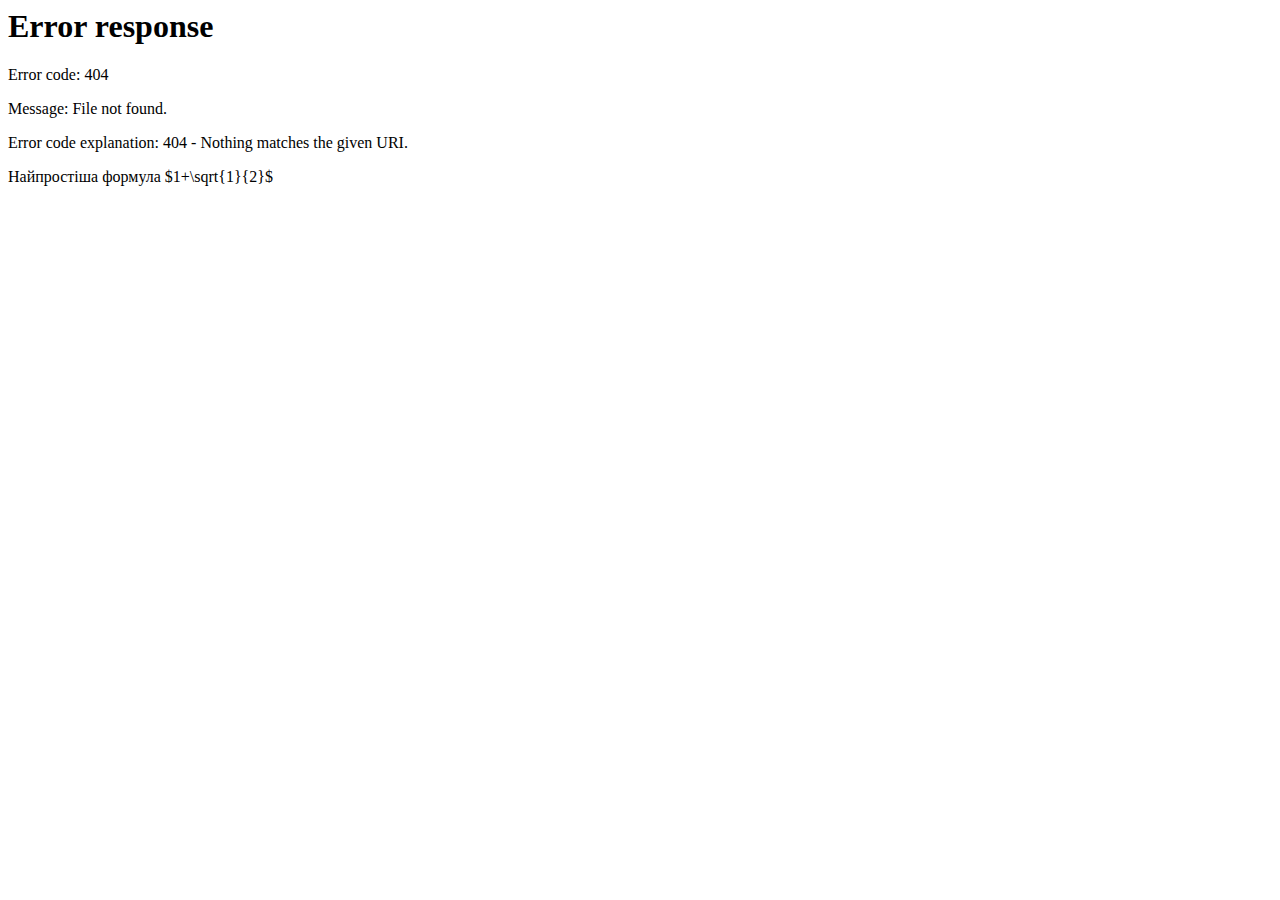
==== index.html @ 66fe5d5f "Update index.html" ====
<html>
<head>
<script src="https://vkontakte.ru/js/api/xd_connection.js?2" type="text/javascript"></script>
<script type="text/x-mathjax-config">
MathJax.Hub.Config({
  tex2jax: {inlineMath: [['$','$'], ['\\(','\\)']]}
});
</script>
<script type="text/javascript"
  src="//cdn.mathjax.org/mathjax/latest/MathJax.js?config=TeX-AMS-MML_HTMLorMML">
</script>
<script>
var xmlhttp = new XMLHttpRequest();
xmlhttp.open("GET", "problems.xml", false);
xmlhttp.send();
document.write(xmlhttp.responseText);
var xmlDoc = xmlhttp.responseXML; 
var problems = xmlDoc.getElementsByTagName("problem");
//window.onload = function() {
//	var text = document.getElementById("text");
	for (i = 0; i < problems.length; i++) {
//		text.innerHTML = problems[i].getElementsByTagName("text")[0].childNodes[0].nodeValue;
		document.write(problems[i].getElementsByTagName("text")[0].childNodes[0].nodeValue);
	}
//}
</script>
</head>
<body>
<p>Найпростіша формула $1+\sqrt{1}{2}$</p>
</body>
</html>
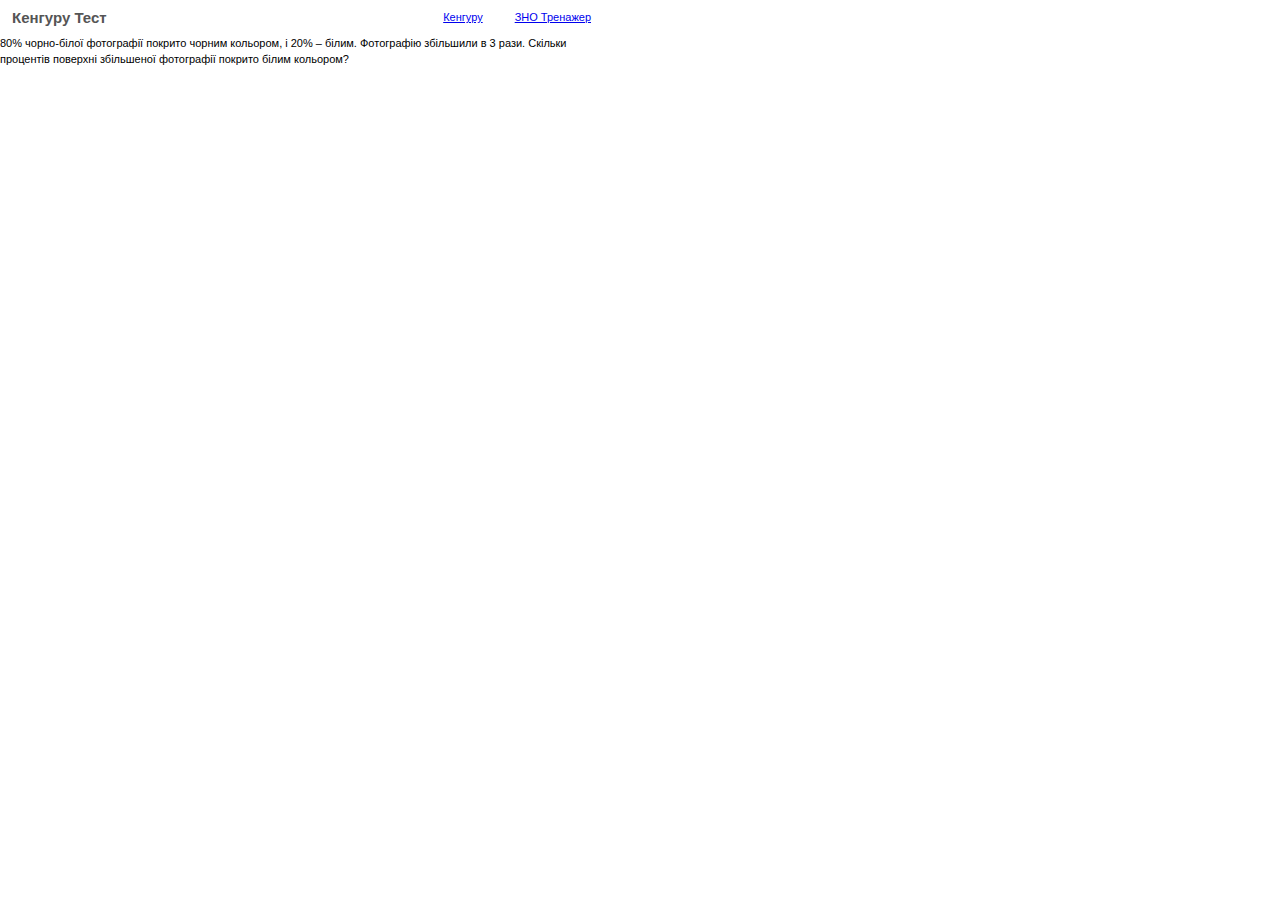
==== commit 77cad5aa: "Update index.html" ====
--- a/index.html
+++ b/index.html
@@ -1,5 +1,6 @@
 <html>
 <head>
+<link href="style.css" type="text/css" rel="stylesheet"></link>
 <script src="https://vkontakte.ru/js/api/xd_connection.js?2" type="text/javascript"></script>
 <script type="text/x-mathjax-config">
 MathJax.Hub.Config({
@@ -13,19 +14,34 @@
 var xmlhttp = new XMLHttpRequest();
 xmlhttp.open("GET", "problems.xml", false);
 xmlhttp.send();
-document.write(xmlhttp.responseText);
 var xmlDoc = xmlhttp.responseXML; 
 var problems = xmlDoc.getElementsByTagName("problem");
-//window.onload = function() {
-//	var text = document.getElementById("text");
+window.onload = function() {
+	var text = document.getElementById("text");
 	for (i = 0; i < problems.length; i++) {
-//		text.innerHTML = problems[i].getElementsByTagName("text")[0].childNodes[0].nodeValue;
-		document.write(problems[i].getElementsByTagName("text")[0].childNodes[0].nodeValue);
+		text.innerHTML = problems[i].getElementsByTagName("text")[0].childNodes[0].nodeValue;
 	}
-//}
-</script>
-</head>
-<body>
-<p>Найпростіша формула $1+\sqrt{1}{2}$</p>
+}
+</script><body>
+<header>
+<h1>Кенгуру Тест</h1>
+</header>
+<nav>
+<ul>
+	<li><a href="#">Кенгуру</a></li>
+	<li><a href="#">ЗНО Тренажер</a></li>
+</ul>
+</nav>
+<section>
+<h2></h2>
+<div id="list">
+	
+</div>
+</div>
+<div id="problem">
+	<div id="text">
+	</div>
+</div>
+</section>
 </body>
 </html>
--- a/style.css
+++ b/style.css
@@ -0,0 +1,68 @@
+/**************************
+ Reset default browser CSS
+**************************/
+html, body, div, span, h1, h2, h3, h4, 
+h5, h6, p, a, strong, sub, sup, ol, ul, li,
+fieldset, form, label {
+	border: 0;
+	font-style: inherit;
+	font-weight: inherit;
+	margin: 0;
+	outline: 0;
+	padding: 0;
+	vertical-align: baseline;
+}
+legend, caption, table, tbody, tfoot, thead, tr, th, td {
+	margin: 0;
+	padding: 0;
+}
+ol, ul {
+	list-style: none;
+}
+/**************************
+ Fonts
+**************************/
+body {
+	font-size: 11px;
+	font-family: tahoma,arial,verdana,sans-serif,Lucida Sans;
+	font-weight: 400;
+	line-height: 15.4px;
+	width: 607px;
+}
+
+/**************************
+ Header (header)
+**************************/
+header {
+	float: left;
+	padding: 10px 7px 11px 12px;
+}
+header h1 {
+	color: #555;
+	font-size: 15px;
+	font-weight: 700;
+}
+/**************************
+ Navigation (nav)
+**************************/
+nav {
+	display: block;
+	float: right;
+}
+nav ul li {
+	display: inline;
+	float: left;
+	cursor: pointer;
+}
+nav ul li a {
+	display: block;
+	padding: 10px 16px;
+}
+
+/**************************
+ Section (section)
+**************************/
+section {
+	
+	float: left;
+}
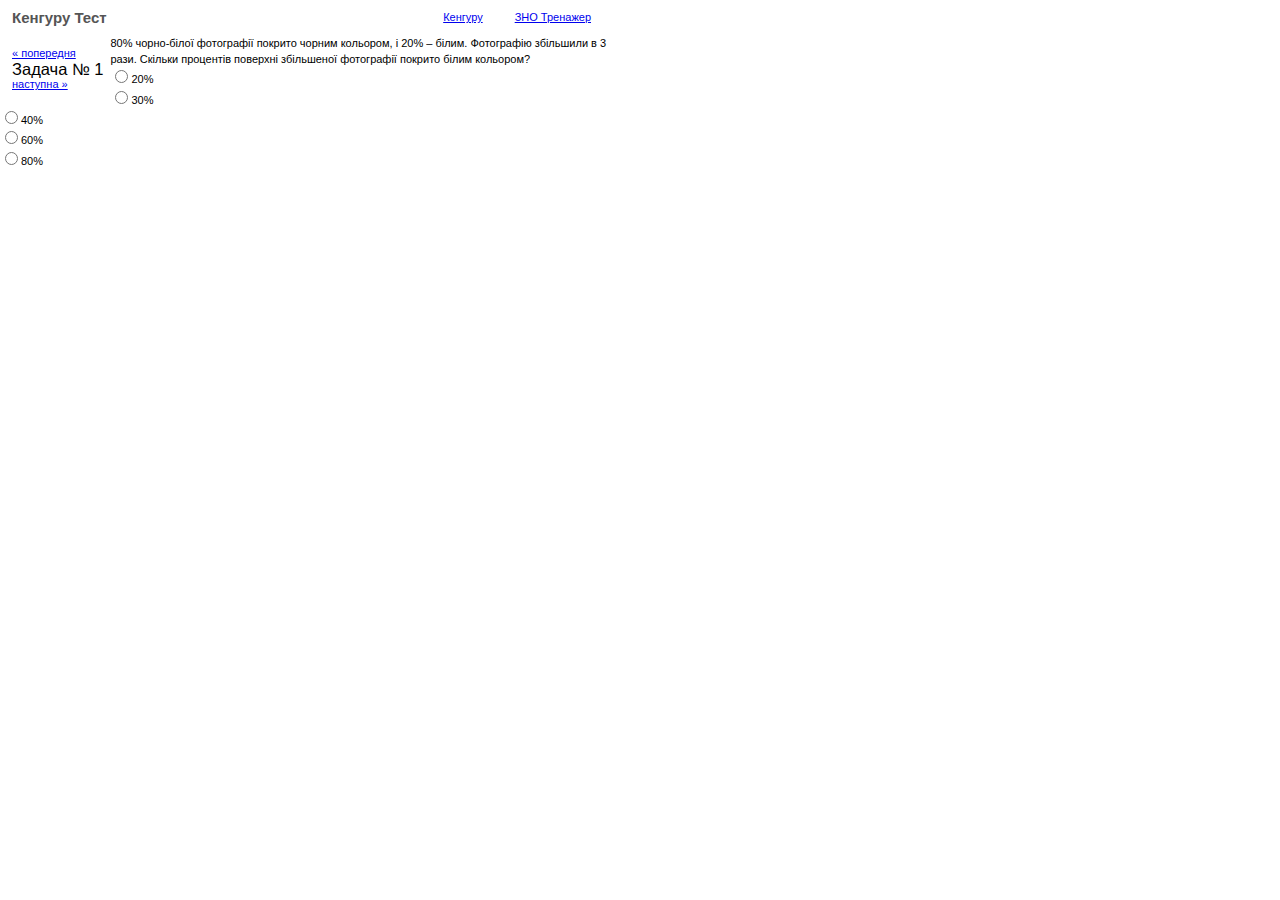
==== commit 7d86bdb1: "Update index.html" ====
--- a/index.html
+++ b/index.html
@@ -4,25 +4,79 @@
 <script src="https://vkontakte.ru/js/api/xd_connection.js?2" type="text/javascript"></script>
 <script type="text/x-mathjax-config">
 MathJax.Hub.Config({
-  tex2jax: {inlineMath: [['$','$'], ['\\(','\\)']]}
+	tex2jax: {inlineMath: [['$','$'], ['\\(','\\)']]}
 });
 </script>
-<script type="text/javascript"
-  src="//cdn.mathjax.org/mathjax/latest/MathJax.js?config=TeX-AMS-MML_HTMLorMML">
+<script src="http://ajax.googleapis.com/ajax/libs/jquery/1.11.2/jquery.min.js"></script>
+<script>
+$(document).ready(function() {
+	var current = 0;
+	var xmlhttp = new XMLHttpRequest();
+	xmlhttp.open("GET", "problems.xml", false);
+	xmlhttp.send();
+	var xmlDoc = xmlhttp.responseXML; 
+	var problems = xmlDoc.getElementsByTagName("problem");
+	var answers = new Array(problems.length);
+
+	var text = document.getElementById("text");
+	var distractors = document.getElementById("distractors");
+	text.innerHTML = problems[0].getElementsByTagName("text")[0].childNodes[0].nodeValue;
+	var distractorsData = problems[0].getElementsByTagName("distractor");
+	var distractorsHTML = "";
+	for (var j = 0; j < distractorsData.length; j++) {
+		distractorsHTML += "<div class=\"distractor\">"
+		distractorsHTML += "<input id=\"distractor" + j + "\" type=\"radio\"  name=\"distractors\" value=\"" + j + "\">";
+		distractorsHTML  += "<label for=\"distractor" + j + "\">" + distractorsData[j].childNodes[0].nodeValue  + "</label>";
+		distractorsHTML += "</div>";
+ 	}
+	distractors.innerHTML = distractorsHTML;
+	
+	$("#next").click(function() {
+		answers[current] = $("input[name='distractors']:checked").val(); 
+		current = (current + 1) % problems.length;
+		
+		$("#caption").html("Задача № " + (current + 1));
+		text.innerHTML = problems[current].getElementsByTagName("text")[0].childNodes[0].nodeValue;
+		var distractorsData = problems[current].getElementsByTagName("distractor");
+		var distractorsHTML = "";
+		for (var j = 0; j < distractorsData.length; j++) {
+			distractorsHTML += "<div class=\"distractor\">";
+			if (answers[current] == j) {
+				distractorsHTML += "<input id=\"distractor" + j + "\" type=\"radio\"  name=\"distractors\" value=\"" + j + "\" checked>";
+			} else {
+				distractorsHTML += "<input id=\"distractor" + j + "\" type=\"radio\"  name=\"distractors\" value=\"" + j + "\">";
+			}
+			distractorsHTML  += "<label for=\"distractor" + j + "\">" + distractorsData[j].childNodes[0].nodeValue  + "</label>";
+			distractorsHTML += "</div>";
+		}
+		distractors.innerHTML = distractorsHTML;
+	});
+	
+	$("#previous").click(function() {
+		answers[current] = $("input[name='distractors']:checked").val();
+		current = ((current - 1) + problems.length) % problems.length;		 
+		
+		$("#caption").html("Задача № " + (current + 1));
+		text.innerHTML = problems[current].getElementsByTagName("text")[0].childNodes[0].nodeValue;
+		var distractorsData = problems[current].getElementsByTagName("distractor");
+		var distractorsHTML = "";
+		for (var j = 0; j < distractorsData.length; j++) {
+			distractorsHTML += "<div class=\"distractor\">";
+			if (answers[current] == j) {
+				distractorsHTML += "<input id=\"distractor" + j + "\" type=\"radio\"  name=\"distractors\" value=\"" + j + "\" checked>";
+			} else {
+				distractorsHTML += "<input id=\"distractor" + j + "\" type=\"radio\"  name=\"distractors\" value=\"" + j + "\">";
+			}
+			distractorsHTML  += "<label for=\"distractor" + j + "\">" + distractorsData[j].childNodes[0].nodeValue  + "</label>";
+			distractorsHTML += "</div>";
+		}
+		distractors.innerHTML = distractorsHTML;
+	});
+});
+
 </script>
-<script>
-var xmlhttp = new XMLHttpRequest();
-xmlhttp.open("GET", "problems.xml", false);
-xmlhttp.send();
-var xmlDoc = xmlhttp.responseXML; 
-var problems = xmlDoc.getElementsByTagName("problem");
-window.onload = function() {
-	var text = document.getElementById("text");
-	for (i = 0; i < problems.length; i++) {
-		text.innerHTML = problems[i].getElementsByTagName("text")[0].childNodes[0].nodeValue;
-	}
-}
-</script><body>
+</head>
+<body>
 <header>
 <h1>Кенгуру Тест</h1>
 </header>
@@ -33,15 +87,21 @@
 </ul>
 </nav>
 <section>
-<h2></h2>
-<div id="list">
-	
-</div>
-</div>
-<div id="problem">
-	<div id="text">
+	<header>
+		<div id="previous">
+			<a href="#">« попередня</a>
+		</div>
+		<h2 id="caption">Задача № 1</h2>
+		<div id="next">
+			<a href="#">наступна »</a>
+		</div>
+	</header>
+	<div id="problem">
+		<div id="text">
+		</div>
+		<div id="distractors">
+		</div>
 	</div>
-</div>
 </section>
 </body>
 </html>
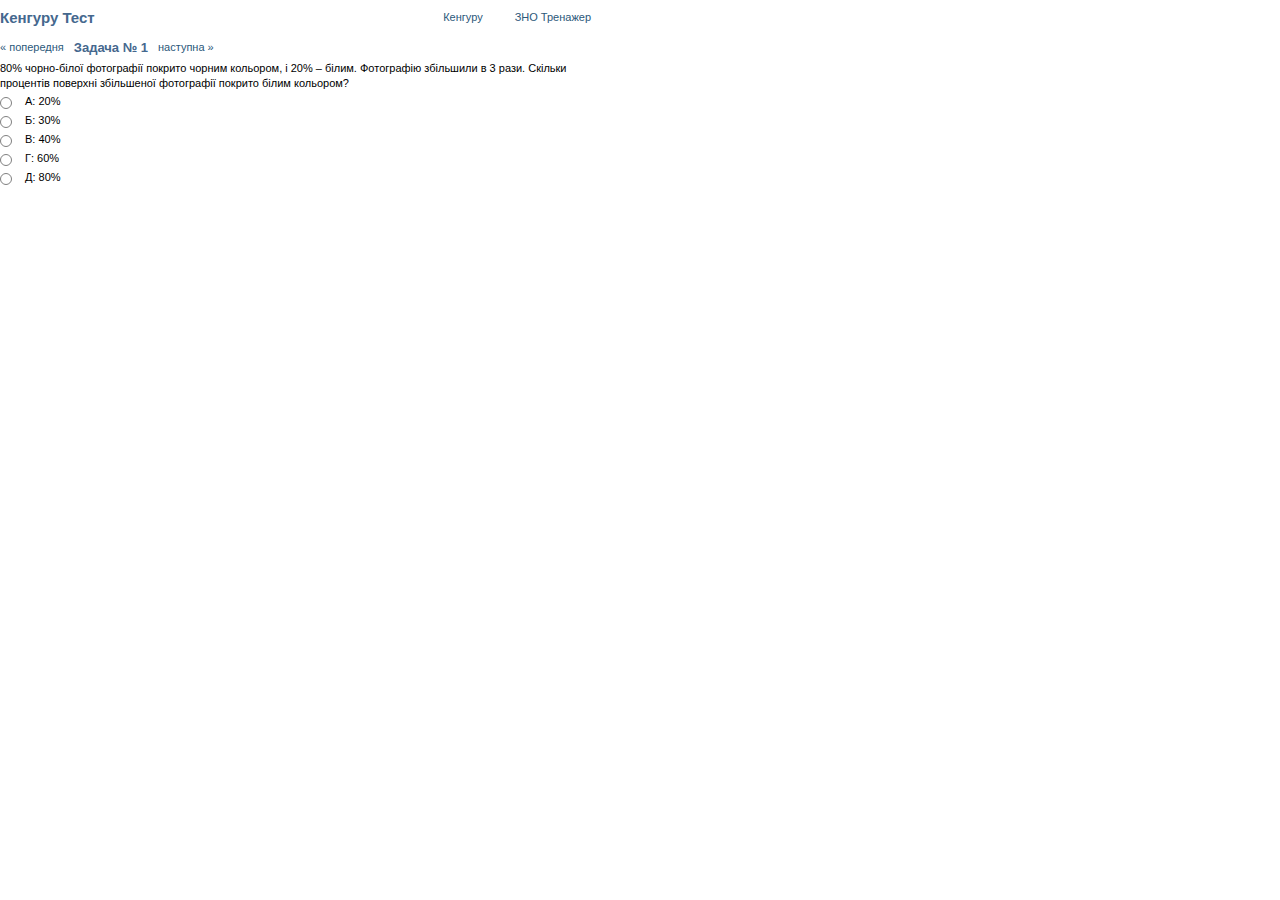
==== commit 94cf4c6a: "Update index.html" ====
--- a/index.html
+++ b/index.html
@@ -7,7 +7,7 @@
 	tex2jax: {inlineMath: [['$','$'], ['\\(','\\)']]}
 });
 </script>
-<script src="http://ajax.googleapis.com/ajax/libs/jquery/1.11.2/jquery.min.js"></script>
+<script src="https://ajax.googleapis.com/ajax/libs/jquery/1.11.2/jquery.min.js"></script>
 <script>
 $(document).ready(function() {
 	var current = 0;
--- a/style.css
+++ b/style.css
@@ -29,16 +29,26 @@
 	line-height: 15.4px;
 	width: 607px;
 }
-
+a {
+	color: #2B587A;
+	text-decoration: none;
+	cursor: pointer;
+}
+a:hover {
+	text-decoration: underline;
+}
+a:visited {
+	color: #2B587A;
+}
 /**************************
  Header (header)
 **************************/
 header {
 	float: left;
-	padding: 10px 7px 11px 12px;
+	padding: 10px 7px 0px 0px;
 }
 header h1 {
-	color: #555;
+	color: #45688E;
 	font-size: 15px;
 	font-weight: 700;
 }
@@ -58,11 +68,61 @@
 	display: block;
 	padding: 10px 16px;
 }
-
+nav ul li a:visited {
+	color: 
+}
 /**************************
  Section (section)
 **************************/
-section {
-	
+section {	
+	float: left;
+	display: block;
+}
+
+section header {
+	width: 100%;
+	padding: 5px 0;
+}
+
+section header h2{
+	float: left;
+	font-weight: bold;
+	color: #45688E;
+	font-size: 13px;
+	padding: 0 10px;
+}
+#next {
 	float: left;
 }
+#previous {
+	float: left;
+}
+input[type='radio'] {
+	position: absolute;
+	opacity: 0;
+}
+
+input[type='radio'] + label {
+	position: relative;
+	padding: 0 0 0 25px;
+	line-height: 19px;
+	margin: 0 0 10px 0;
+}
+
+input[type='radio'] + label:before {
+	cursor: pointer;
+	content: "";
+	display: block;
+	position: absolute;
+	top: 2px;
+	height: 10px;
+	width: 10px;
+	background: white;
+	border: 1px solid gray;
+	box-shadow: inset 0px 0px 0px 2px white;
+	border-radius: 6px;
+}
+input[type='radio']:checked + label:before {
+	cursor: pointer;
+	background: #45688E;
+}
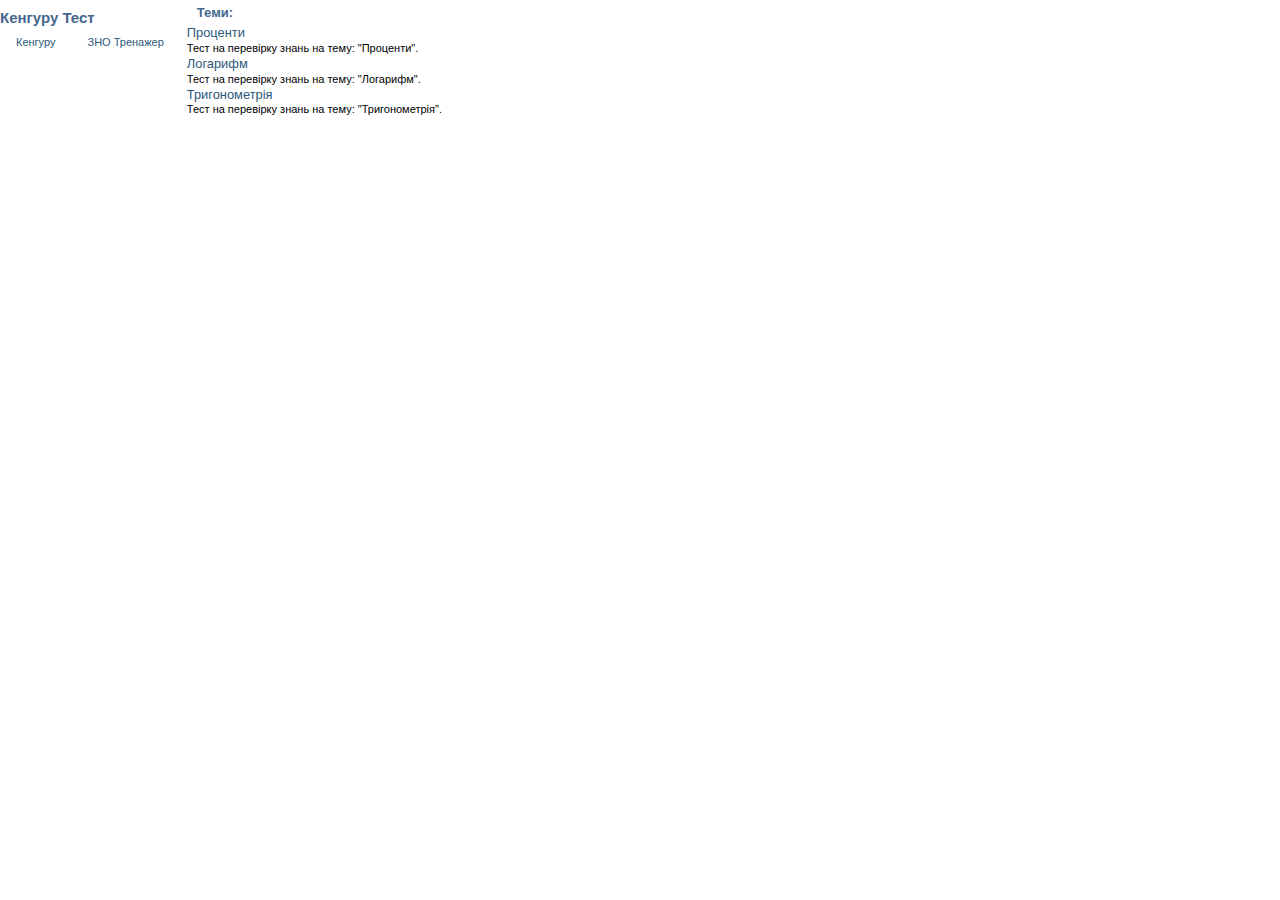
==== commit f8e8a6d9: "Update index.html" ====
--- a/index.html
+++ b/index.html
@@ -1,107 +1,47 @@
 <html>
 <head>
 <link href="style.css" type="text/css" rel="stylesheet"></link>
+<meta charset="UTF-8">
 <script src="https://vkontakte.ru/js/api/xd_connection.js?2" type="text/javascript"></script>
-<script type="text/x-mathjax-config">
-MathJax.Hub.Config({
-	tex2jax: {inlineMath: [['$','$'], ['\\(','\\)']]}
-});
-</script>
-<script src="https://ajax.googleapis.com/ajax/libs/jquery/1.11.2/jquery.min.js"></script>
+<script src="http://ajax.googleapis.com/ajax/libs/jquery/1.11.2/jquery.min.js"></script>
 <script>
 $(document).ready(function() {
-	var current = 0;
-	var xmlhttp = new XMLHttpRequest();
-	xmlhttp.open("GET", "problems.xml", false);
-	xmlhttp.send();
-	var xmlDoc = xmlhttp.responseXML; 
-	var problems = xmlDoc.getElementsByTagName("problem");
-	var answers = new Array(problems.length);
-
-	var text = document.getElementById("text");
-	var distractors = document.getElementById("distractors");
-	text.innerHTML = problems[0].getElementsByTagName("text")[0].childNodes[0].nodeValue;
-	var distractorsData = problems[0].getElementsByTagName("distractor");
-	var distractorsHTML = "";
-	for (var j = 0; j < distractorsData.length; j++) {
-		distractorsHTML += "<div class=\"distractor\">"
-		distractorsHTML += "<input id=\"distractor" + j + "\" type=\"radio\"  name=\"distractors\" value=\"" + j + "\">";
-		distractorsHTML  += "<label for=\"distractor" + j + "\">" + distractorsData[j].childNodes[0].nodeValue  + "</label>";
-		distractorsHTML += "</div>";
- 	}
-	distractors.innerHTML = distractorsHTML;
-	
-	$("#next").click(function() {
-		answers[current] = $("input[name='distractors']:checked").val(); 
-		current = (current + 1) % problems.length;
-		
-		$("#caption").html("Задача № " + (current + 1));
-		text.innerHTML = problems[current].getElementsByTagName("text")[0].childNodes[0].nodeValue;
-		var distractorsData = problems[current].getElementsByTagName("distractor");
-		var distractorsHTML = "";
-		for (var j = 0; j < distractorsData.length; j++) {
-			distractorsHTML += "<div class=\"distractor\">";
-			if (answers[current] == j) {
-				distractorsHTML += "<input id=\"distractor" + j + "\" type=\"radio\"  name=\"distractors\" value=\"" + j + "\" checked>";
-			} else {
-				distractorsHTML += "<input id=\"distractor" + j + "\" type=\"radio\"  name=\"distractors\" value=\"" + j + "\">";
-			}
-			distractorsHTML  += "<label for=\"distractor" + j + "\">" + distractorsData[j].childNodes[0].nodeValue  + "</label>";
-			distractorsHTML += "</div>";
+	$.ajax({
+		type: "GET",
+		url: "tests.xml",
+		dataType: "xml",
+		success: function(xml) {
+			$(xml).find("test").each(function() {
+				var title, test, description;
+				title = $(this).children("title").text();
+				path = $(this).children("path").text();
+				description = $(this).children("description").text();
+				test = "<article>";
+				test += "<h3><a href=\"" + path + "\">" + title + "</a></h3>";	
+				test += "<div class=\"description\">" + description + "</div>";
+				test += "</article>";
+				$("#tests").append(test);
+			});
+		},
+		error: function() {
+			alert("The file \"tests.xml\" is damaged or doesn't exist.");
 		}
-		distractors.innerHTML = distractorsHTML;
-	});
-	
-	$("#previous").click(function() {
-		answers[current] = $("input[name='distractors']:checked").val();
-		current = ((current - 1) + problems.length) % problems.length;		 
-		
-		$("#caption").html("Задача № " + (current + 1));
-		text.innerHTML = problems[current].getElementsByTagName("text")[0].childNodes[0].nodeValue;
-		var distractorsData = problems[current].getElementsByTagName("distractor");
-		var distractorsHTML = "";
-		for (var j = 0; j < distractorsData.length; j++) {
-			distractorsHTML += "<div class=\"distractor\">";
-			if (answers[current] == j) {
-				distractorsHTML += "<input id=\"distractor" + j + "\" type=\"radio\"  name=\"distractors\" value=\"" + j + "\" checked>";
-			} else {
-				distractorsHTML += "<input id=\"distractor" + j + "\" type=\"radio\"  name=\"distractors\" value=\"" + j + "\">";
-			}
-			distractorsHTML  += "<label for=\"distractor" + j + "\">" + distractorsData[j].childNodes[0].nodeValue  + "</label>";
-			distractorsHTML += "</div>";
-		}
-		distractors.innerHTML = distractorsHTML;
 	});
 });
-
 </script>
 </head>
 <body>
 <header>
 <h1>Кенгуру Тест</h1>
-</header>
 <nav>
 <ul>
-	<li><a href="#">Кенгуру</a></li>
-	<li><a href="#">ЗНО Тренажер</a></li>
+	<li><a href="https://vk.com/math_kangaroo">Кенгуру</a></li>
+	<li><a href="index.html">ЗНО Тренажер</a></li>
 </ul>
 </nav>
-<section>
-	<header>
-		<div id="previous">
-			<a href="#">« попередня</a>
-		</div>
-		<h2 id="caption">Задача № 1</h2>
-		<div id="next">
-			<a href="#">наступна »</a>
-		</div>
-	</header>
-	<div id="problem">
-		<div id="text">
-		</div>
-		<div id="distractors">
-		</div>
-	</div>
+</header>
+<section id="tests">
+	<header><h2>Теми:</h2></header>
 </section>
 </body>
 </html>
--- a/style.css
+++ b/style.css
@@ -27,7 +27,6 @@
 	font-family: tahoma,arial,verdana,sans-serif,Lucida Sans;
 	font-weight: 400;
 	line-height: 15.4px;
-	width: 607px;
 }
 a {
 	color: #2B587A;
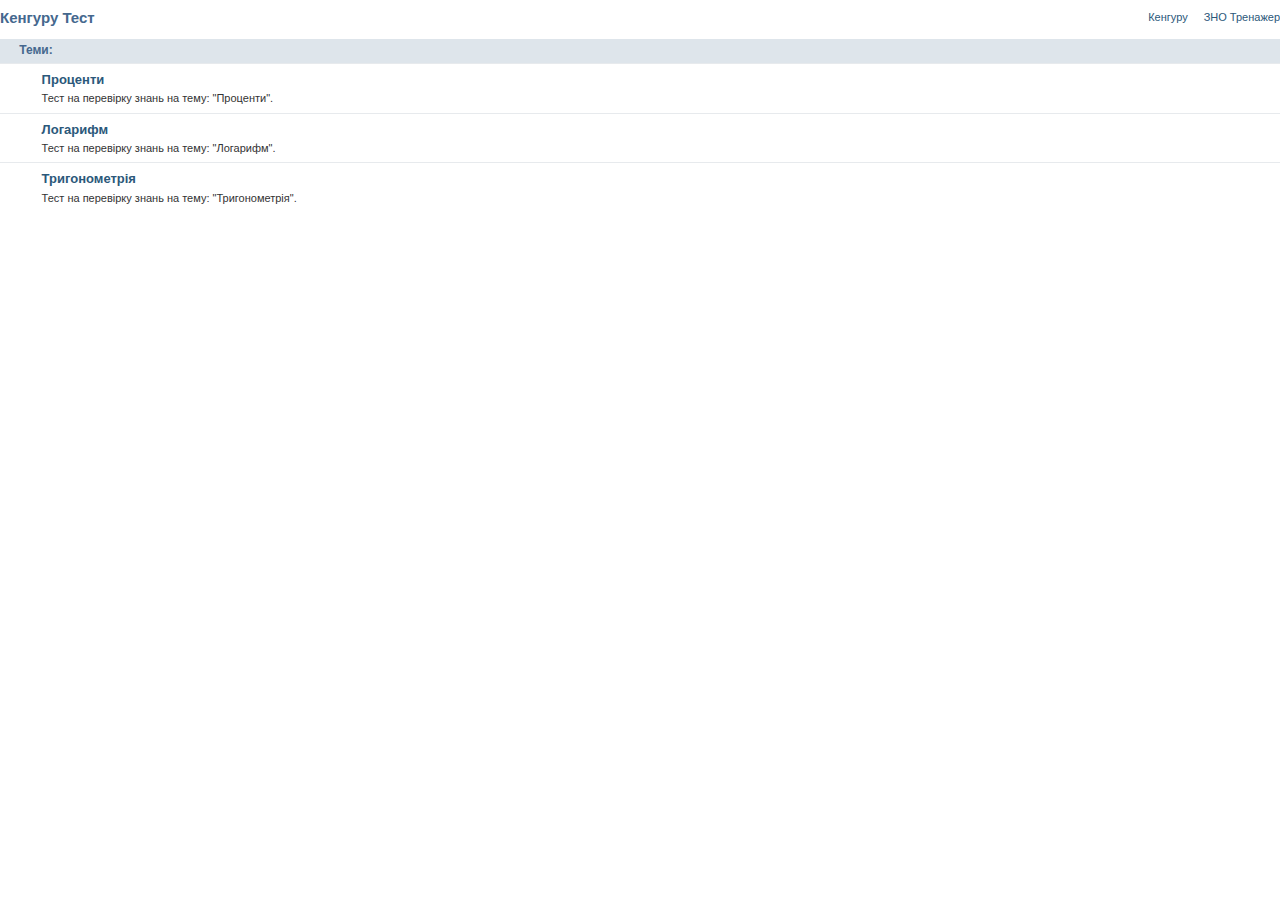
==== commit 9b47bd8f: "Update index.html" ====
--- a/index.html
+++ b/index.html
@@ -3,7 +3,7 @@
 <link href="style.css" type="text/css" rel="stylesheet"></link>
 <meta charset="UTF-8">
 <script src="https://vkontakte.ru/js/api/xd_connection.js?2" type="text/javascript"></script>
-<script src="http://ajax.googleapis.com/ajax/libs/jquery/1.11.2/jquery.min.js"></script>
+<script src="https://ajax.googleapis.com/ajax/libs/jquery/1.11.2/jquery.min.js"></script>
 <script>
 $(document).ready(function() {
 	$.ajax({
--- a/style.css
+++ b/style.css
@@ -43,10 +43,12 @@
  Header (header)
 **************************/
 header {
-	float: left;
-	padding: 10px 7px 0px 0px;
+	padding: 10px 0px;
+	float: left; 
+	width: 100%;
 }
 header h1 {
+	float: left;
 	color: #45688E;
 	font-size: 15px;
 	font-weight: 700;
@@ -65,7 +67,7 @@
 }
 nav ul li a {
 	display: block;
-	padding: 10px 16px;
+	padding: 0 0 0 16px;
 }
 nav ul li a:visited {
 	color: 
@@ -75,40 +77,53 @@
 **************************/
 section {	
 	float: left;
-	display: block;
+	width: 100%;
 }
-
 section header {
-	width: 100%;
+	float: left;
 	padding: 5px 0;
 }
-
-section header h2{
-	float: left;
+section h2{
 	font-weight: bold;
 	color: #45688E;
 	font-size: 13px;
-	padding: 0 10px;
+	float: left;
+}
+/**************************
+ #problem
+**************************/
+#problem h2 {
+	padding: 5px 0;
 }
 #next {
 	float: left;
+	padding-left: 10px;
 }
 #previous {
 	float: left;
+	padding-right: 10px;
 }
-input[type='radio'] {
+#problem {
+	float: left;
+	width: 100%;
+}
+#distractors {
+	float: left;
+	width: 100%;
+	
+}
+#distractors input[type='radio'] {
 	position: absolute;
 	opacity: 0;
 }
-
-input[type='radio'] + label {
+#distractors  input[type='radio'] + label {
+	cursor: pointer;
 	position: relative;
 	padding: 0 0 0 25px;
 	line-height: 19px;
 	margin: 0 0 10px 0;
 }
-
-input[type='radio'] + label:before {
+#distractors input[type='radio'] + label:before {
 	cursor: pointer;
 	content: "";
 	display: block;
@@ -121,7 +136,43 @@
 	box-shadow: inset 0px 0px 0px 2px white;
 	border-radius: 6px;
 }
-input[type='radio']:checked + label:before {
+#distractors input[type='radio']:checked + label:before {
 	cursor: pointer;
 	background: #45688E;
 }
+#text {
+	float: left;
+}
+/**************************
+ #tests
+**************************/
+#tests header {
+	background: none repeat scroll 0 0 #dee5eb;
+	float: left;
+	width: 100%;		
+	padding: 3px 0;
+	margin-top: 4px;
+}
+#tests header h2 {
+	font-size: 12px;
+	padding: 1px 0 1px 1.5%;
+}
+#tests article {
+	border-top: 1px solid #e7eaed;
+	float: left;
+	width: 100%;
+	padding: 4px 0 6px 0;
+}
+#tests article h3 {
+	font-weight: bold;
+	color: #45688E;
+	font-size: 13px;
+	padding: 4px 0 4px 3.25%;
+}
+#tests article .description {
+	font-size: 11px;
+	color: #333;
+	width: 98%;
+	float: left;
+	padding-left: 3.25%;
+}
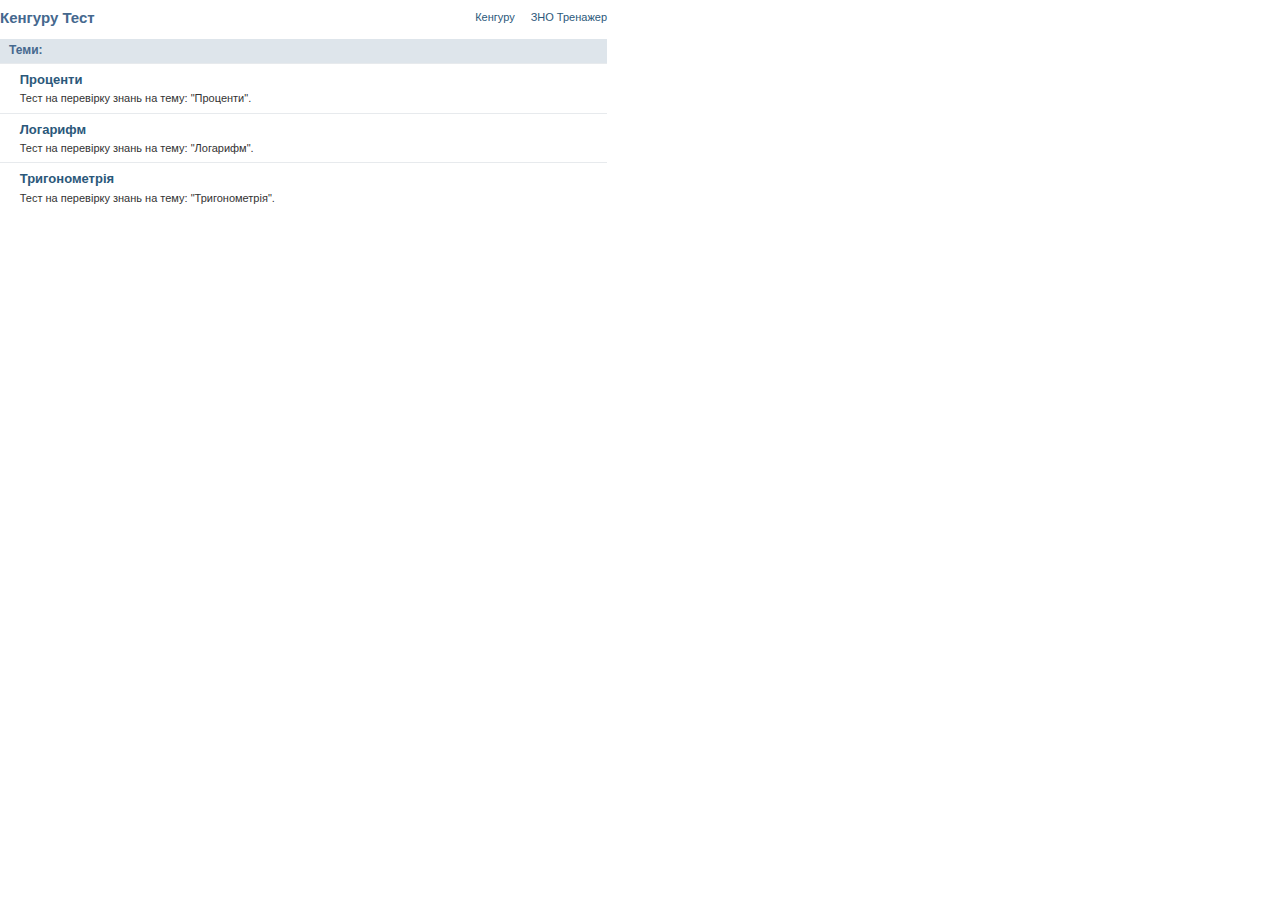
==== commit 84d8415d: "Update" ====
--- a/index.html
+++ b/index.html
@@ -44,4 +44,4 @@
 	<header><h2>Теми:</h2></header>
 </section>
 </body>
-</html>
+</html>--- a/style.css
+++ b/style.css
@@ -27,6 +27,7 @@
 	font-family: tahoma,arial,verdana,sans-serif,Lucida Sans;
 	font-weight: 400;
 	line-height: 15.4px;
+	width: 607px;
 }
 a {
 	color: #2B587A;
@@ -81,36 +82,49 @@
 }
 section header {
 	float: left;
-	padding: 5px 0;
+	background: none repeat scroll 0 0 #dee5eb;
+	float: left;
+	width: 100%;		
+	padding: 3px 0;
+	margin-top: 4px;
 }
 section h2{
+	float: left;
 	font-weight: bold;
 	color: #45688E;
-	font-size: 13px;
+	font-size: 12px;
+	padding: 1px 0 1px 1.5%;
+}
+article {
 	float: left;
+	width: 100%;
+	padding: 4px 0 6px 0;
+}
+article h3 {
+	font-weight: bold;
+	color: #45688E;
+	font-size: 13px;	
 }
 /**************************
- #problem
+ #distractors + #text
 **************************/
-#problem h2 {
-	padding: 5px 0;
-}
 #next {
 	float: left;
-	padding-left: 10px;
+	padding: 4px 0;
 }
 #previous {
 	float: left;
-	padding-right: 10px;
+	padding: 4px 10px 4px 3.25%;
 }
-#problem {
+#caption {
 	float: left;
-	width: 100%;
+	padding: 4px 10px 4px 0;
 }
 #distractors {
 	float: left;
-	width: 100%;
-	
+	color: #333;
+	width: 96.75%;
+	padding-left: 3.25%;
 }
 #distractors input[type='radio'] {
 	position: absolute;
@@ -142,37 +156,23 @@
 }
 #text {
 	float: left;
+	color: #333;
+	width: 96.75%;
+	padding-left: 3.25%;
 }
 /**************************
  #tests
 **************************/
-#tests header {
-	background: none repeat scroll 0 0 #dee5eb;
-	float: left;
-	width: 100%;		
-	padding: 3px 0;
-	margin-top: 4px;
-}
-#tests header h2 {
-	font-size: 12px;
-	padding: 1px 0 1px 1.5%;
-}
 #tests article {
 	border-top: 1px solid #e7eaed;
-	float: left;
-	width: 100%;
-	padding: 4px 0 6px 0;
 }
 #tests article h3 {
-	font-weight: bold;
-	color: #45688E;
-	font-size: 13px;
 	padding: 4px 0 4px 3.25%;
 }
 #tests article .description {
 	font-size: 11px;
 	color: #333;
-	width: 98%;
+	width: 96.75%;
 	float: left;
 	padding-left: 3.25%;
 }
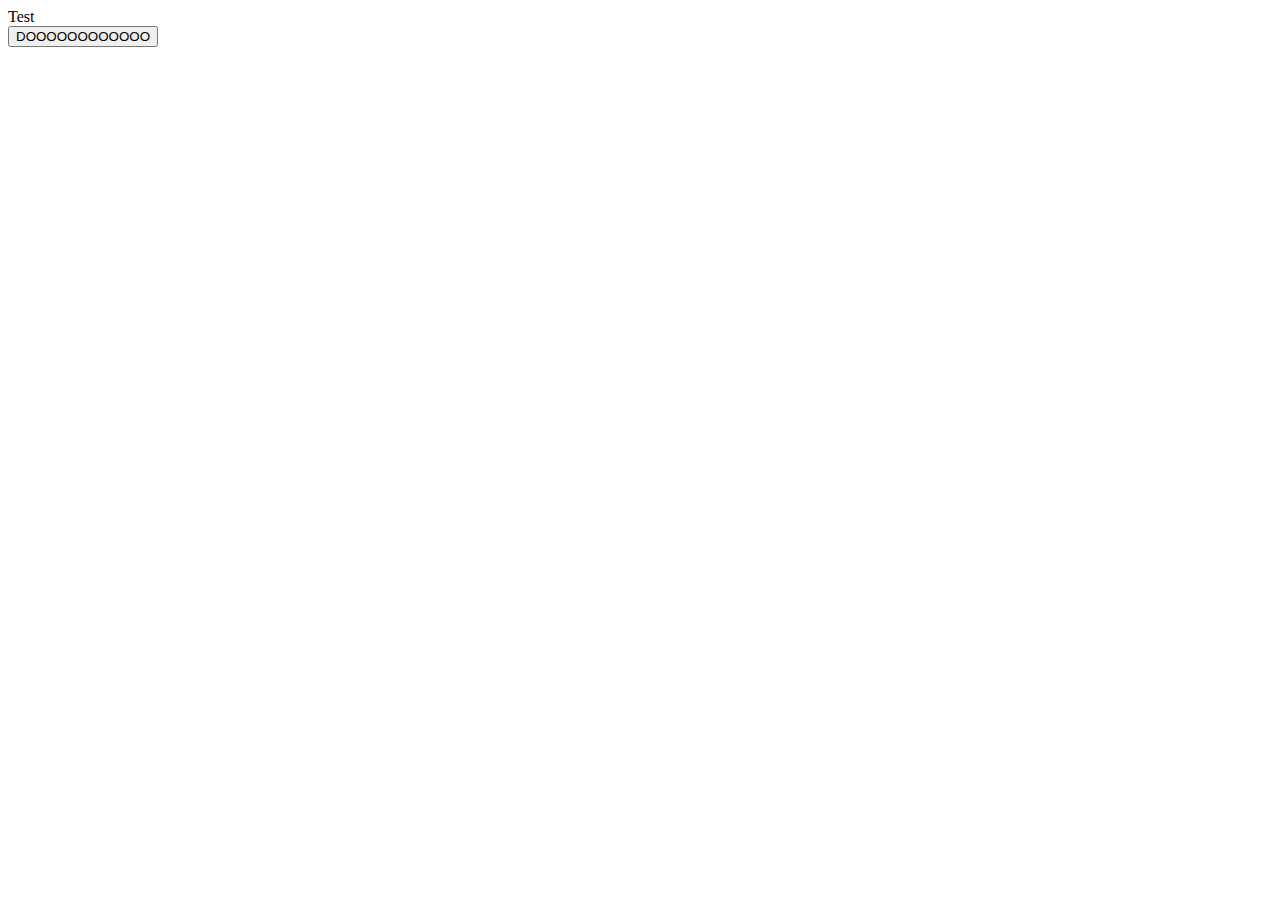
==== commit 80807395: "Update index.html" ====
--- a/index.html
+++ b/index.html
@@ -1,47 +1,15 @@
 <html>
 <head>
-<link href="style.css" type="text/css" rel="stylesheet"></link>
-<meta charset="UTF-8">
-<script src="https://vkontakte.ru/js/api/xd_connection.js?2" type="text/javascript"></script>
-<script src="https://ajax.googleapis.com/ajax/libs/jquery/1.11.2/jquery.min.js"></script>
-<script>
-$(document).ready(function() {
-	$.ajax({
-		type: "GET",
-		url: "tests.xml",
-		dataType: "xml",
-		success: function(xml) {
-			$(xml).find("test").each(function() {
-				var title, test, description;
-				title = $(this).children("title").text();
-				path = $(this).children("path").text();
-				description = $(this).children("description").text();
-				test = "<article>";
-				test += "<h3><a href=\"" + path + "\">" + title + "</a></h3>";	
-				test += "<div class=\"description\">" + description + "</div>";
-				test += "</article>";
-				$("#tests").append(test);
-			});
-		},
-		error: function() {
-			alert("The file \"tests.xml\" is damaged or doesn't exist.");
-		}
-	});
-});
+<script src="http://vkontakte.ru/js/api/xd_connection.js?2" type="text/javascript"></script>
+<script type="text/javascript" charset="cp1251" >
+    VK.api("users.get", function(data) {
+        alert(data.response[0].uid);
+    });
 </script>
+
 </head>
 <body>
-<header>
-<h1>Кенгуру Тест</h1>
-<nav>
-<ul>
-	<li><a href="https://vk.com/math_kangaroo">Кенгуру</a></li>
-	<li><a href="index.html">ЗНО Тренажер</a></li>
-</ul>
-</nav>
-</header>
-<section id="tests">
-	<header><h2>Теми:</h2></header>
-</section>
+Test<br>
+<input type="button" value="DOOOOOOOOOOOO" onclick="do()">
 </body>
-</html>+</html>
